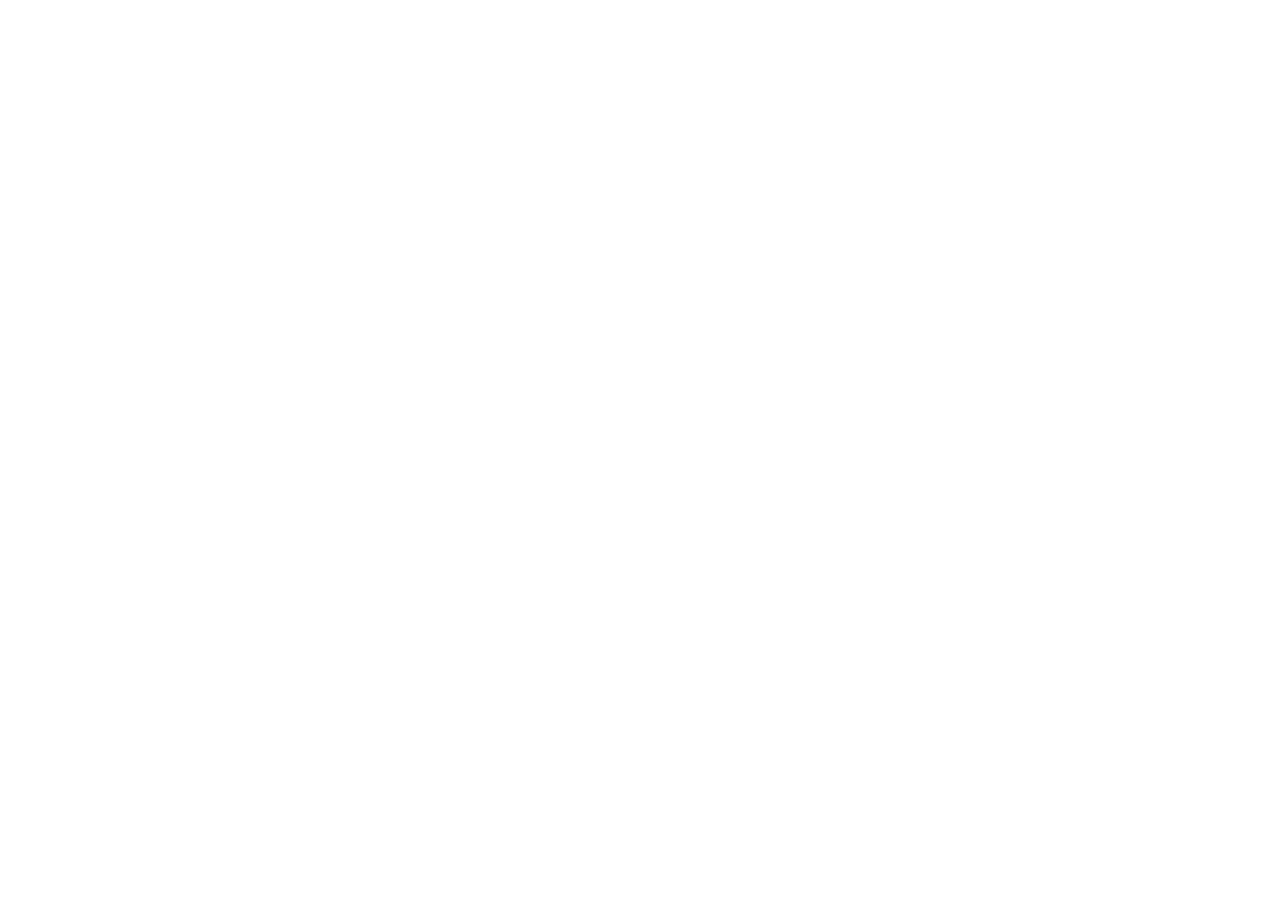
==== index.html @ c8f51d3e "fin del nuevo proyecto" ====
<!-- comentarios ALT + SHIFT + A -->
<!DOCTYPE html> <!-- tipo de archivo o documento: una pagina web  -->
<html lang="en">
<head> <!-- la cabecera de la pag web -->
    <meta charset="UTF-8"> <!-- config de lenguaje -->
    <meta http-equiv="X-UA-Compatible" content="IE=edge"> <!-- responsivo -->
    <meta name="viewport" content="width=device-width, initial-scale=1.0"> <!-- responsivo -->
    <title>Document</title> <!-- titulo de la ventana del navegador -->
</head>
<body> <!-- cuerpo de la pag web -->
    
</body>
</html>
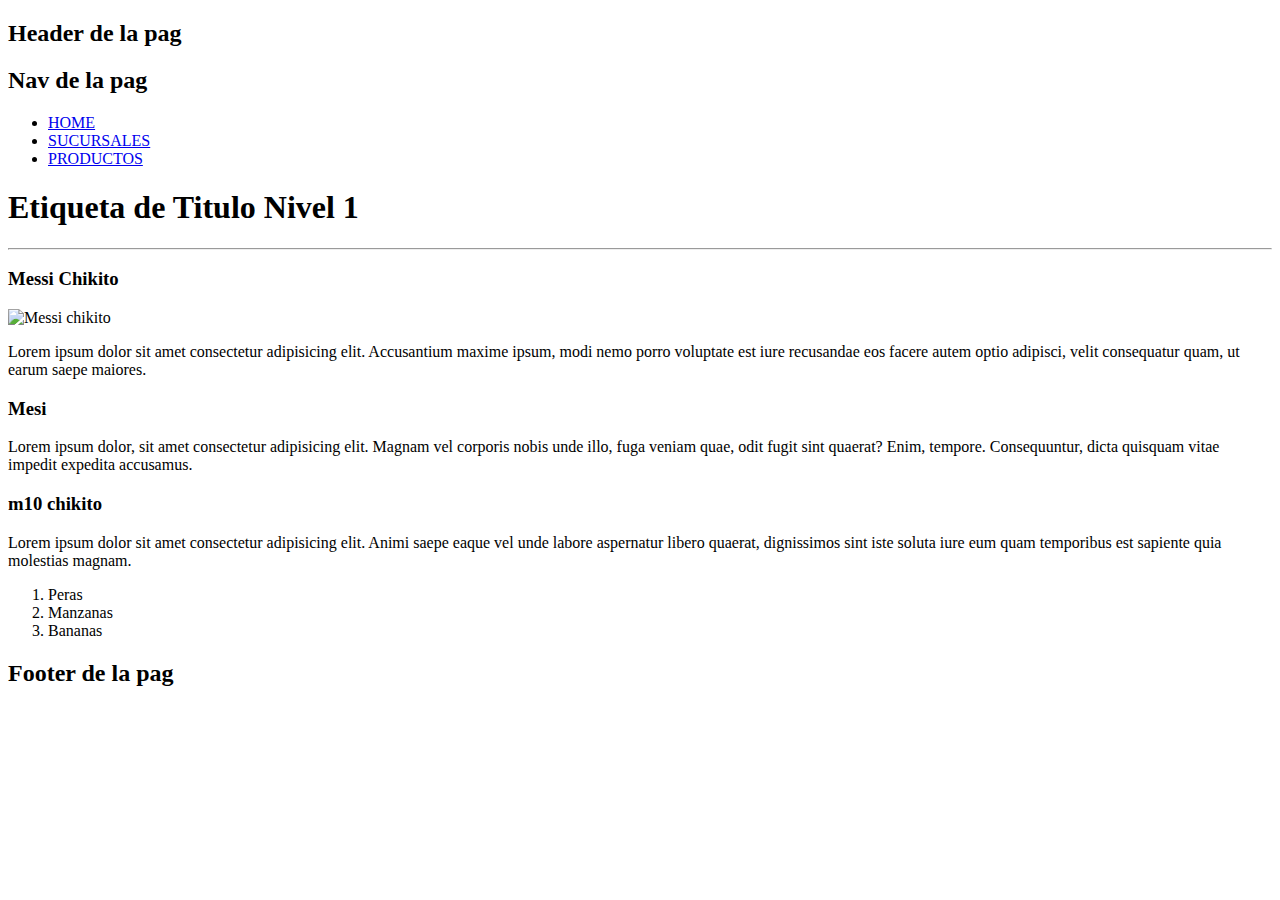
==== commit 92c8df90: "Mitad de clase" ====
--- a/index.html
+++ b/index.html
@@ -5,9 +5,63 @@
     <meta charset="UTF-8"> <!-- config de lenguaje -->
     <meta http-equiv="X-UA-Compatible" content="IE=edge"> <!-- responsivo -->
     <meta name="viewport" content="width=device-width, initial-scale=1.0"> <!-- responsivo -->
-    <title>Document</title> <!-- titulo de la ventana del navegador -->
+    <title>HOME</title> <!-- titulo de la ventana del navegador -->
 </head>
 <body> <!-- cuerpo de la pag web -->
-    
+    <header>
+        <h2>Header de la pag</h2>
+    </header>
+    <nav>
+        <h2>Nav de la pag</h2>
+    <ul>
+        <li>
+            <a href="./index.html">HOME</a>
+        </li>
+        <li>
+            <a href="/clase02-html/pages/sucursales.html">SUCURSALES</a>
+        </li>
+        <li>
+            <a href="/clase02-html/pages/productos.html">PRODUCTOS</a>
+        </li>
+    </ul>
+    </nav>
+
+    <main>
+
+        <h1>
+            Etiqueta de Titulo Nivel 1
+        </h1>
+
+        <hr>
+
+        <section>
+            <article>
+                <h3> Messi Chikito</h3>
+                <img src="https://www.descargarstickers.com/publico/static/src_img/2020/05/566827.png" alt="Messi chikito">
+                <p>Lorem ipsum dolor sit amet consectetur adipisicing elit. Accusantium maxime ipsum, modi nemo porro voluptate est iure recusandae eos facere autem optio adipisci, velit consequatur quam, ut earum saepe maiores.</p>
+            </article>
+            <article>
+                <h3>Mesi</h3>
+                <p>Lorem ipsum dolor, sit amet consectetur adipisicing elit. Magnam vel corporis nobis unde illo, fuga veniam quae, odit fugit sint quaerat? Enim, tempore. Consequuntur, dicta quisquam vitae impedit expedita accusamus.</p>
+            </article>
+            <article>
+                <h3>m10 chikito</h3>
+                <p>Lorem ipsum dolor sit amet consectetur adipisicing elit. Animi saepe eaque vel unde labore aspernatur libero quaerat, dignissimos sint iste soluta iure eum quam temporibus est sapiente quia molestias magnam.</p>
+            </article>
+        </section>
+
+
+
+        <ol>
+            <li>Peras</li>
+            <li>Manzanas</li>
+            <li>Bananas</li>
+        </ol>
+
+    </main>
+        
+    <footer>
+        <h2>Footer de la pag</h2>
+    </footer>
 </body>
 </html>
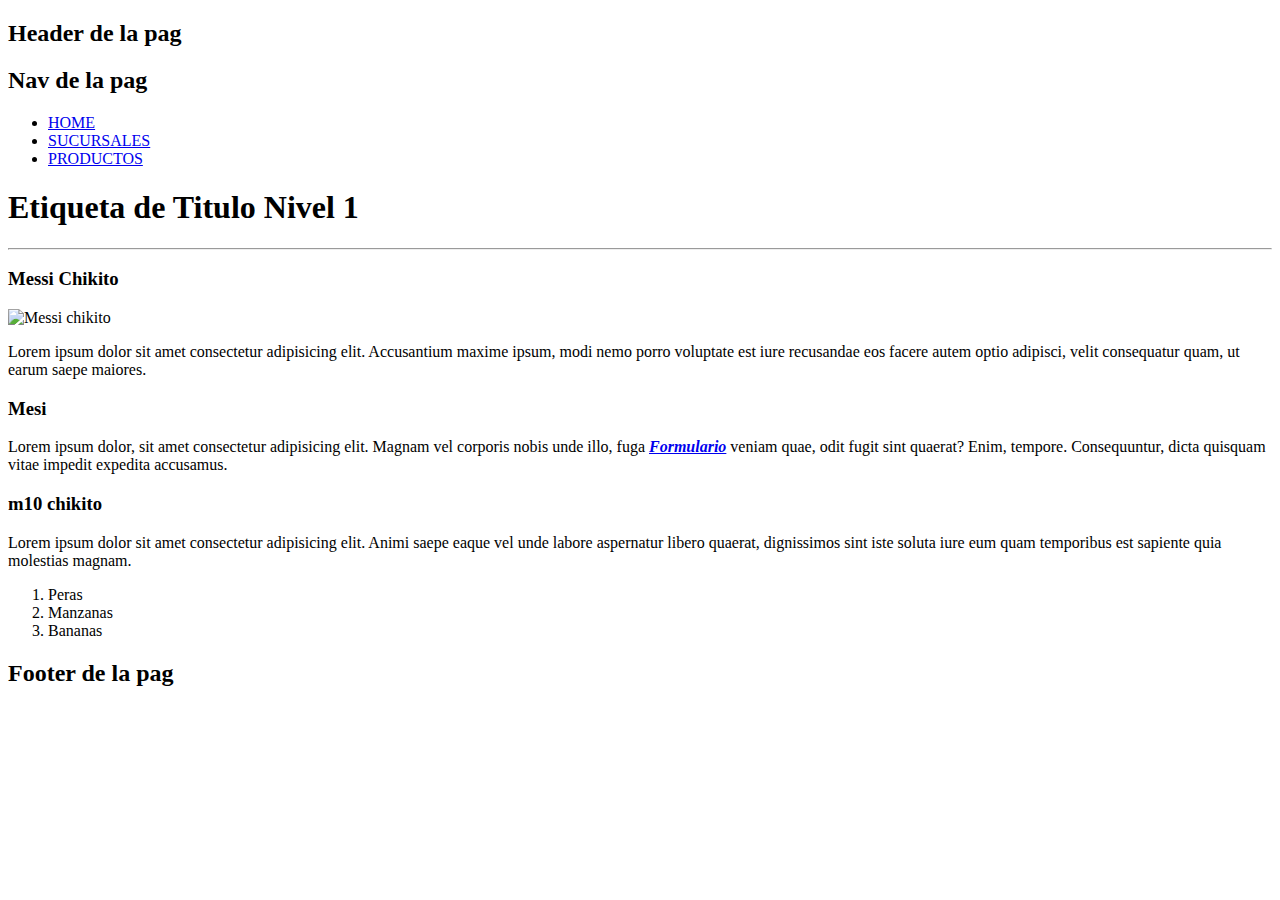
==== commit 86d49ded: "Fin de clase HTML" ====
--- a/index.html
+++ b/index.html
@@ -42,7 +42,7 @@
             </article>
             <article>
                 <h3>Mesi</h3>
-                <p>Lorem ipsum dolor, sit amet consectetur adipisicing elit. Magnam vel corporis nobis unde illo, fuga veniam quae, odit fugit sint quaerat? Enim, tempore. Consequuntur, dicta quisquam vitae impedit expedita accusamus.</p>
+                <p>Lorem ipsum dolor, sit amet consectetur adipisicing elit. Magnam vel corporis nobis unde illo, fuga <strong><i><a href="./pages/productos.html#miFormulario">Formulario</a></i></strong> veniam quae, odit fugit sint quaerat? Enim, tempore. Consequuntur, dicta quisquam vitae impedit expedita accusamus.</p>
             </article>
             <article>
                 <h3>m10 chikito</h3>
@@ -64,4 +64,4 @@
         <h2>Footer de la pag</h2>
     </footer>
 </body>
-</html>
+</html>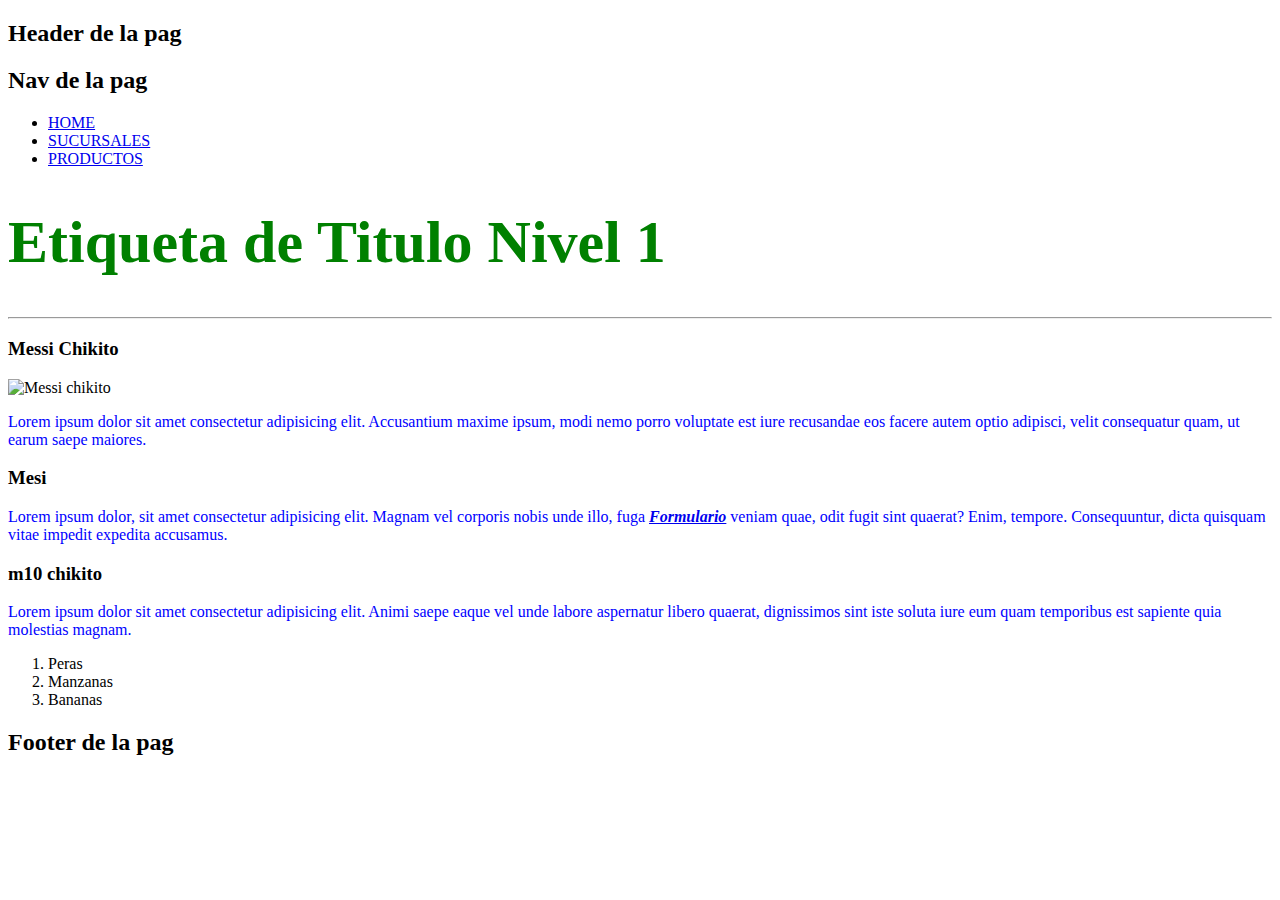
==== commit b8c4ccd8: "Clase CSS" ====
--- a/index.html
+++ b/index.html
@@ -5,15 +5,25 @@
     <meta charset="UTF-8"> <!-- config de lenguaje -->
     <meta http-equiv="X-UA-Compatible" content="IE=edge"> <!-- responsivo -->
     <meta name="viewport" content="width=device-width, initial-scale=1.0"> <!-- responsivo -->
+    <link rel="shortcut icon" href="./favicon.png" type="image/x-icon">
+    <link rel="stylesheet" href="/clase02-html/css/index.css">
+
+    <style>
+        p{
+            color: blue;
+        }
+    </style>
+
+
     <title>HOME</title> <!-- titulo de la ventana del navegador -->
 </head>
 <body> <!-- cuerpo de la pag web -->
     <header>
-        <h2>Header de la pag</h2>
+        <h2 class="centrar">Header de la pag</h2>
     </header>
     <nav>
-        <h2>Nav de la pag</h2>
-    <ul>
+        <h2 class="soloYo">Nav de la pag</h2>
+    <ul class="centrar">
         <li>
             <a href="./index.html">HOME</a>
         </li>
@@ -28,7 +38,7 @@
 
     <main>
 
-        <h1>
+        <h1 style="color: green; font-size: 60px;">
             Etiqueta de Titulo Nivel 1
         </h1>
 
@@ -38,11 +48,11 @@
             <article>
                 <h3> Messi Chikito</h3>
                 <img src="https://www.descargarstickers.com/publico/static/src_img/2020/05/566827.png" alt="Messi chikito">
-                <p>Lorem ipsum dolor sit amet consectetur adipisicing elit. Accusantium maxime ipsum, modi nemo porro voluptate est iure recusandae eos facere autem optio adipisci, velit consequatur quam, ut earum saepe maiores.</p>
+                <p id="miParrafo">Lorem ipsum dolor sit amet consectetur adipisicing elit. Accusantium maxime ipsum, modi nemo porro voluptate est iure recusandae eos facere autem optio adipisci, velit consequatur quam, ut earum saepe maiores.</p>
             </article>
-            <article>
+            <article class="soloYo">
                 <h3>Mesi</h3>
-                <p>Lorem ipsum dolor, sit amet consectetur adipisicing elit. Magnam vel corporis nobis unde illo, fuga <strong><i><a href="./pages/productos.html#miFormulario">Formulario</a></i></strong> veniam quae, odit fugit sint quaerat? Enim, tempore. Consequuntur, dicta quisquam vitae impedit expedita accusamus.</p>
+                <p class="otroParrafo">Lorem ipsum dolor, sit amet consectetur adipisicing elit. Magnam vel corporis nobis unde illo, fuga <strong><i><a href="./pages/productos.html#miFormulario">Formulario</a></i></strong> veniam quae, odit fugit sint quaerat? Enim, tempore. Consequuntur, dicta quisquam vitae impedit expedita accusamus.</p>
             </article>
             <article>
                 <h3>m10 chikito</h3>
